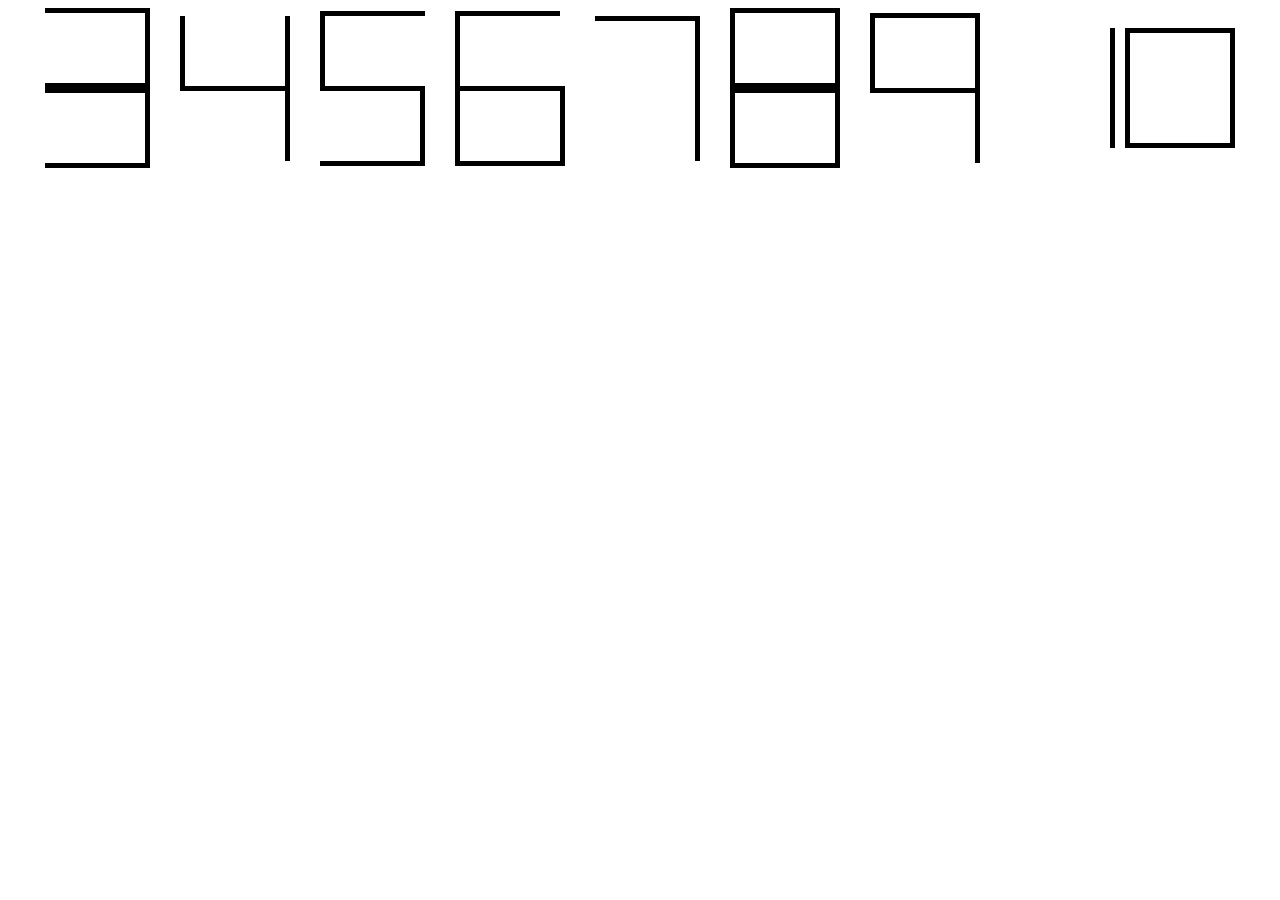
==== counting.html @ 06f72353 "counting assignment" ====
<!DOCTYPE html>
<html lang="en">
<head>
    <meta charset="UTF-8">
    <meta name="viewport" content="width=device-width, initial-scale=1.0">
    <link rel="stylesheet" href="style.css">
    <title>Document</title>
</head>
<body>

    <div class="main">

    <div class="div-3">
        <div class="div-3-1">

        </div>
        <div class="div-3-2">

        </div>
    </div>

    <div class="div-4">
        <div class="div-4-1">

        </div>
        <div class="div-4-2">
            
        </div>
    </div>

     <div class="div-5">
        <div class="div-5-1">

        </div>
        <div class="div-5-2">
            
        </div>
    </div>

    <div class="div-6">
        <div class="div-6-1">

        </div>
        <div class="div-6-2">
            
        </div>
    </div>

    <div class="div-7">
        <div class="div-7-1">

        </div>
        <div class="div-7-2">
            
        </div>
    </div>

    <div class="div-8">
        <div class="div-8-1">

        </div>
        <div class="div-8-2">
            
        </div>
    </div>

        <div class="div-9">
        <div class="div-9-1">

        </div>
        <div class="div-9-2">
            
        </div>
    </div>

        <div class="div-10">
        <div class="div-10-1">

        </div>
        <div class="div-10-2">
            
        </div>
    </div>

    </div>
    
</body>
</html>
---- style.css ----
table td {
    border: 1px solid black;
}

#r1{
    background-color:#00001A;
}

#r2{
    background-color: #000047;
}

#r3{
    background-color: #000075;
}

#r4{
    background-color: #0000A3;
}

#r5{
    background-color: #0000D1;
}

#r6{
    background-color: #0000FF;
}

#r7{
    background-color: #2E2EFF;
}

#r8{
    background-color: #5C5CFF;
}

#r9{
    background-color: #8A8AFF;
}

#r10{
    background-color: #B8B8FF;
}

/* counting start here */

.main{
    display: flex;
    align-items: center;
    justify-content: center;
    gap: 30px;
}

.div-3-1{
border: 5px solid black;
height: 70px;
width: 100px;
border-left:none ;
}
.div-3-2{
border: 5px solid black;
height: 70px;
width: 100px;
border-left:none ;
}

.div-4-1{
border: 5px solid black;
height: 70px;
width: 100px;
border-top:none ;

}

.div-4-2{
border-right: 5px solid black;
height: 70px;
width: 100px;
padding-left: 5px;
}

.div-5-1{
border: 5px solid black;
height: 70px;
width: 100px;
border-right:none ;
}

.div-5-2{
border-right: 5px solid black;
border-bottom: 5px solid black;
height: 70px;
width: 100px;
}

.div-6-1{
border-top: 5px solid black;
border-left: 5px solid black;
height: 70px;
width: 100px;
}

.div-6-2{
border: 5px solid black;
height: 70px;
width: 100px;
}

.div-7-1{
border-top: 5px solid black;
border-right: 5px solid black;
height: 70px;
width: 100px;
}

.div-7-2{
border-right: 5px solid black;
height: 70px;
width: 100px;
}

.div-8-1{
border: 5px solid black;
height: 70px;
width: 100px;
}

.div-8-2{
border: 5px solid black;
height: 70px;
width: 100px;
}

.div-9-1{
border: 5px solid black;
height: 70px;
width: 100px;
}

.div-9-2{
border-right: 5px solid black;
height: 70px;
width: 100px;
padding-left: 5px;
}

.div-10{
    display: flex;
    align-items: left;
    justify-content: left;
    margin-left: 0;
}

.div-10-1{
border-right: 5px solid black;
height: 120px;
width: 100px;
}

.div-10-2{
margin-left: 10px;
border: 5px solid black;
width: 100px;
}
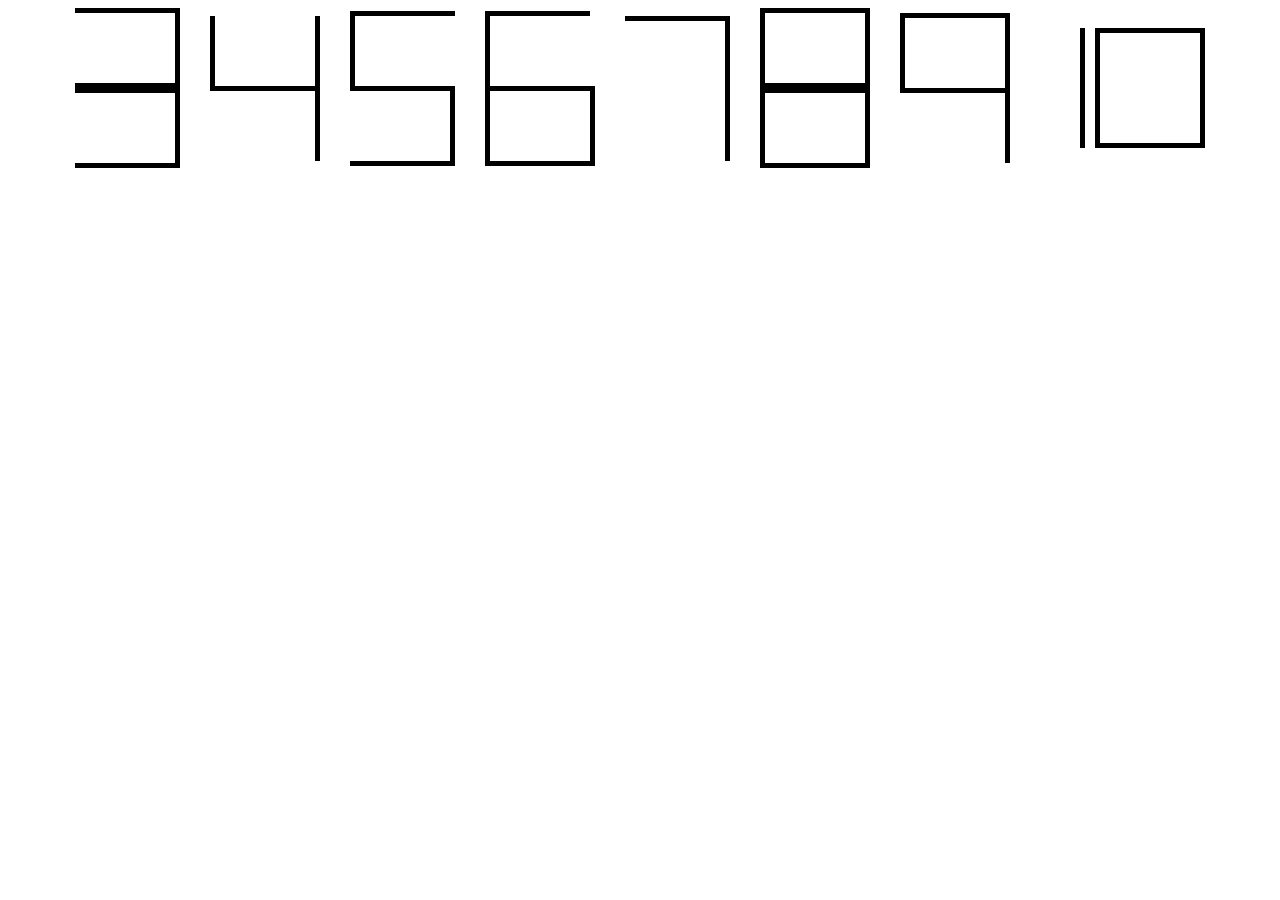
==== commit 93d6200f: "animation assignment done" ====
--- a/counting.html
+++ b/counting.html
@@ -83,6 +83,8 @@
     </div>
 
     </div>
+
+    
     
 </body>
 </html>
--- a/style.css
+++ b/style.css
@@ -148,7 +148,7 @@
     display: flex;
     align-items: left;
     justify-content: left;
-    margin-left: 0;
+    margin-left: -60px;
 }
 
 .div-10-1{
@@ -161,4 +161,39 @@
 margin-left: 10px;
 border: 5px solid black;
 width: 100px;
+}
+
+/* box shadow */
+
+.box{
+    height: 100px;
+    width: 100px;
+    background-color: #0000D1;
+    box-shadow: 2px 5px 5px 5px black,3px 7px 5px 8px red,10px 10px 5px 8px purple,15px 15px 5px 10px orange,18px 18px 5px 10px green;
+}
+
+/* sticky assignment start here */
+
+.main img{
+    height: 100vh;
+    width: 100vw;
+
+}
+
+.nav ul{
+    display: flex;
+    align-items: center;
+    justify-content: center;
+    gap: 5em;
+    background-color: #0000FF;
+    padding: 1em;
+    margin-top: -0.5em;
+    margin: 0;
+}
+
+.nav ul li{
+    list-style: none;
+    font-size: 1.5em;
+    font-weight: 700;
+    
 }
